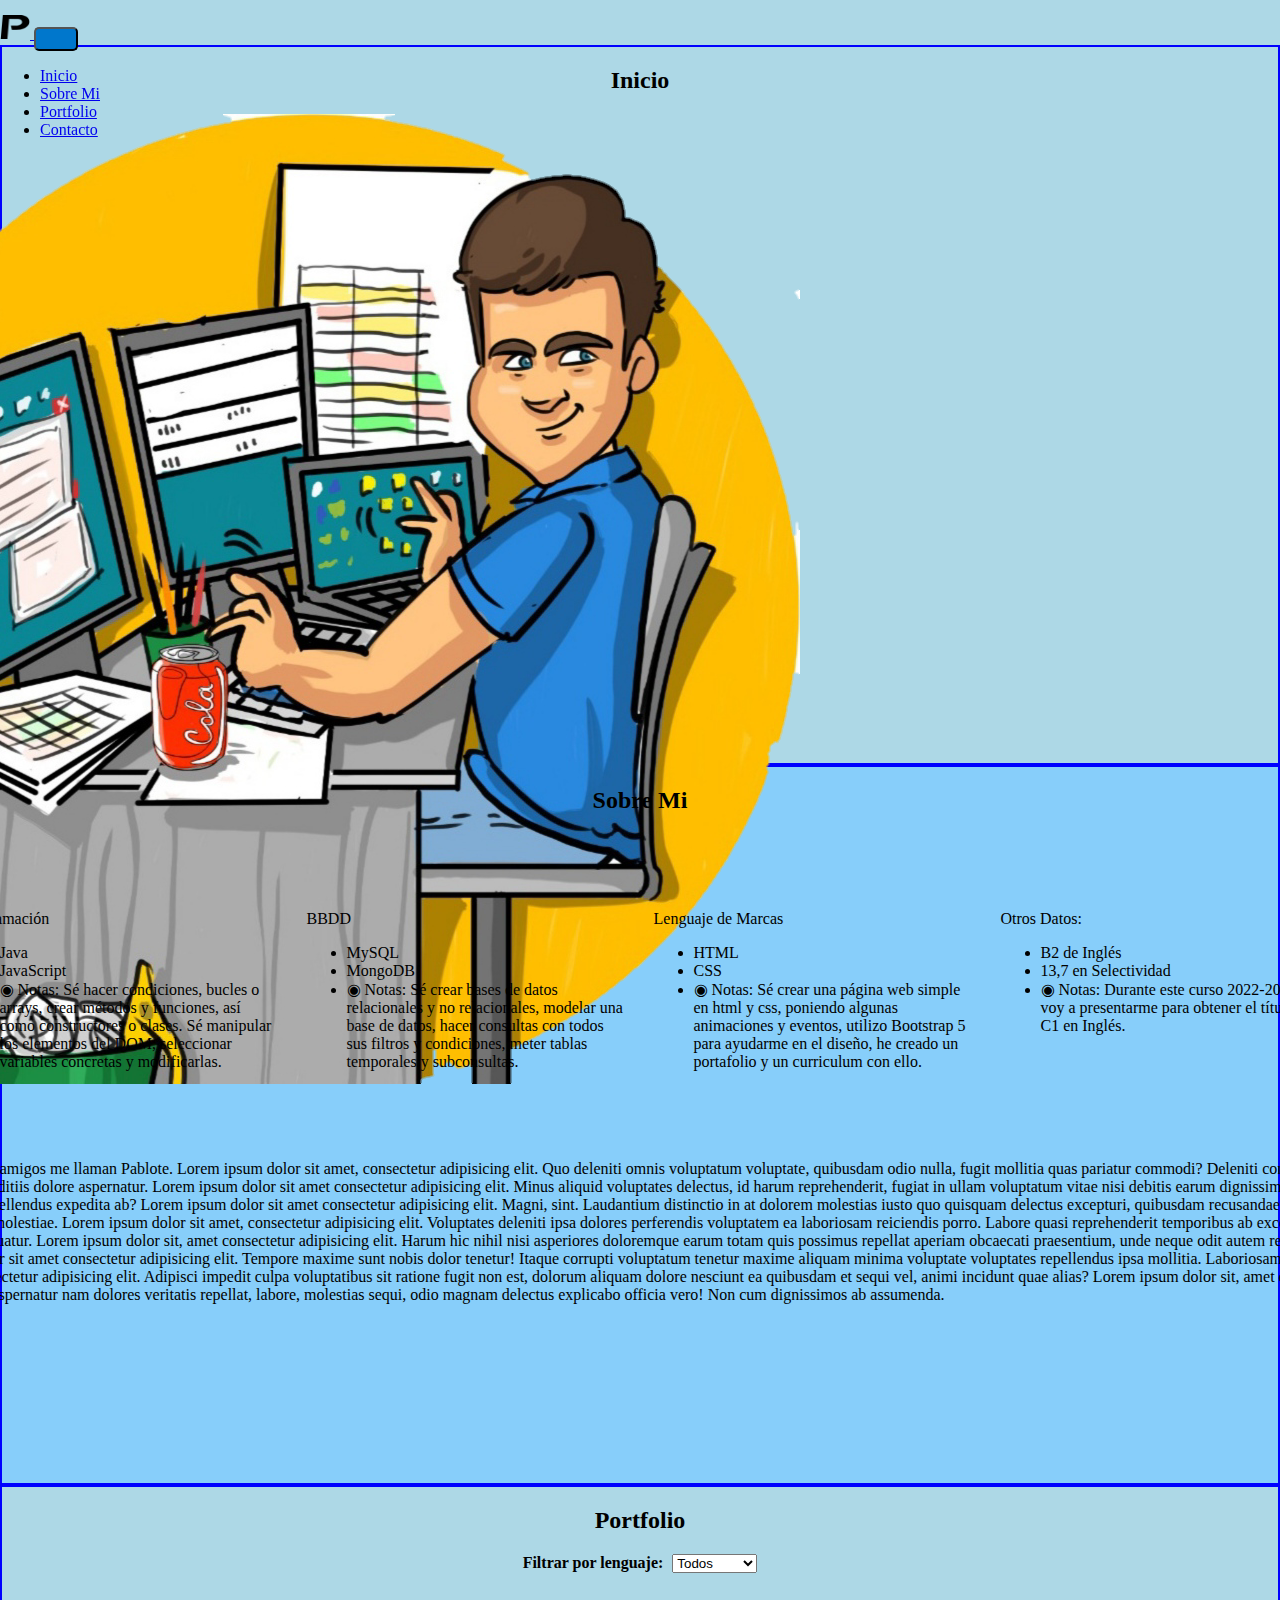
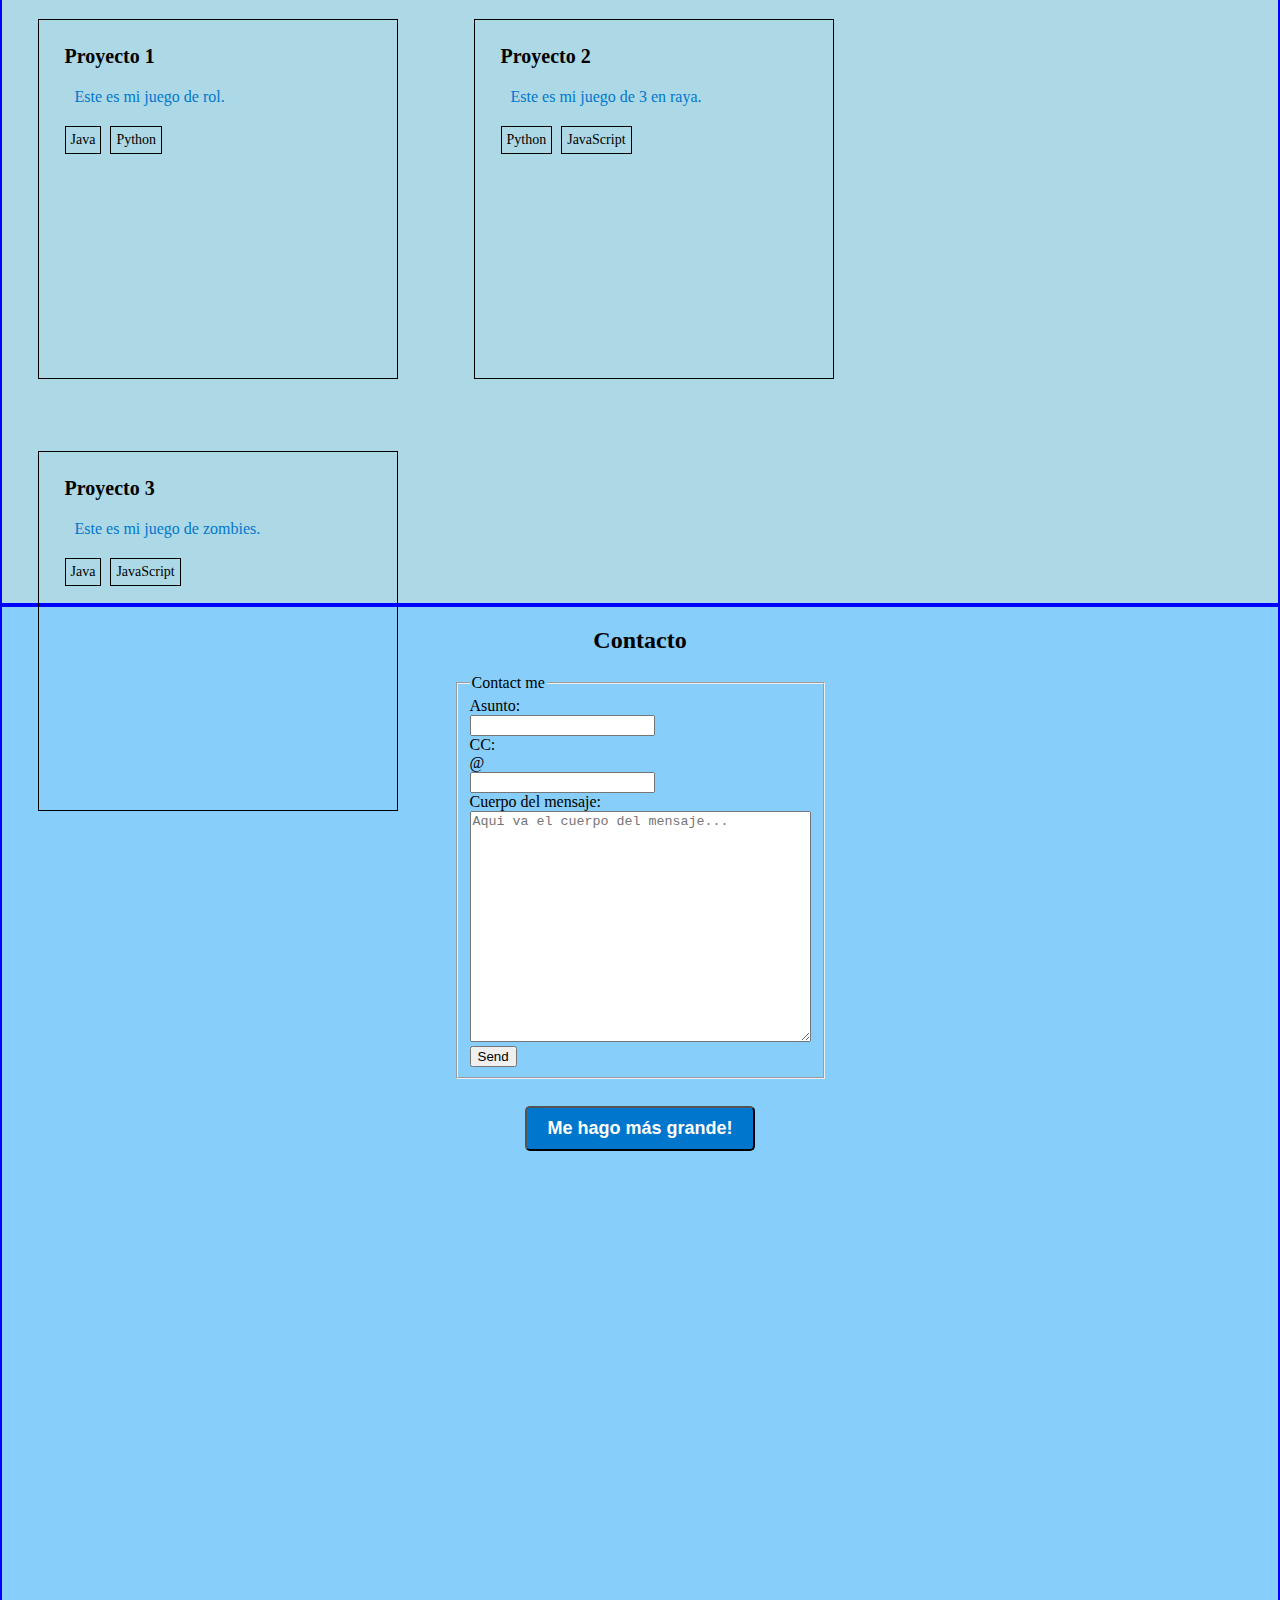
==== index.html @ f9ca8068 "Inicializando proyecto" ====
<!DOCTYPE html>
<html lang="es">
<head>
    <meta charset="UTF-8">
	<meta name="description" content="Portfolio de Pablo Ballesteros Lara, estudiante de 1 DAM.">
	<meta name="keywords" content="html, portfolio, pagina, web">
	<meta name="language" content="ES">
	<meta name="author" content="pabloballesteroslara2004@gmail.com">
	<meta name="robots" content="index,follow">
	<meta name="revised" content="Monday, February 20th, 2023, 00:00am">
	<meta name="viewport" content="width=device-width, initial scale=1.0">
	<meta http-equiv="X-UA-Compatible" content="IE-edge, chrome1">
	<meta http-equiv="refresh" content="300; URL=index.html">
    <link href="https://cdn.jsdelivr.net/npm/bootstrap@5.0.2/dist/css/bootstrap.min.css" rel="stylesheet" integrity="sha384-EVSTQN3/azprG1Anm3QDgpJLIm9Nao0Yz1ztcQTwFspd3yD65VohhpuuCOmLASjC" crossorigin="anonymous">
    <link rel="stylesheet" href="css/styles.css" type="text/css"/>
    <link rel="icon" href="imgs/Imagen_3.png" type="image/png" />

    <title>Pablito's Portfolio</title>
</head>
<body>
    <header class="navbar navbar-expand-lg navbar-light bg-light navbar-fixed-top">
    <nav class="navbar navbar-expand-lg navbar-light bg-light">
        <div class="container-fluid">
          <a class="navbar-brand" href="#">
            <img src="imgs/Imagen_3.png" alt="" width="30" height="24">
          </a>
          <button class="navbar-toggler" type="button" data-bs-toggle="collapse" data-bs-target="#navbarNav" aria-controls="navbarNav" aria-expanded="false" aria-label="Toggle navigation">
            <span class="navbar-toggler-icon"></span>
          </button>
          <div class="collapse navbar-collapse" id="navbarNav">
            <ul class="navbar-nav">
              <li class="nav-item">
                <a class="nav-link" aria-current="page" href="inicio/inicio.html">Inicio</a>
              </li>
              <li class="nav-item">
                <a class="nav-link" href="sobreMi/sobreMi.html">Sobre Mi</a>
              </li>
              <li class="nav-item">
                <a class="nav-link" href="portfolio/portfolio.html">Portfolio</a>
              </li>
              <li class="nav-item">
                <a class="nav-link" href="contacto/contacto.html">Contacto</a>
              </li>
            </ul>
          </div>
        </div>
      </nav>
    </header>

      <section class="inicio">
        <h2>Inicio</h2>
        <div class="card mb-3" style="width: 180vh; height: 90vh;">
            <div class="row g-0">
              <div class="col-md-4">
                <img src="imgs/Imagen_2.png" class="img-fluid rounded-start" alt="Img">
              </div>
              <div class="col-md-8">
                <div class="card-body">
                  <h5 class="card-title">¿Quien Soy?</h5>
                  <p class="card-text">Me llamo Pablo, pero mis amigos me llaman Pablote. Lorem ipsum dolor sit amet, consectetur adipisicing elit. Quo deleniti omnis voluptatum voluptate, quibusdam odio nulla, fugit mollitia quas pariatur commodi? Deleniti consequuntur accusamus ipsum vero doloribus blanditiis dolore aspernatur. Lorem ipsum dolor sit amet consectetur adipisicing elit. Minus aliquid voluptates delectus, id harum reprehenderit, fugiat in ullam voluptatum vitae nisi debitis earum dignissimos aspernatur necessitatibus eligendi repellendus expedita ab? Lorem ipsum dolor sit amet consectetur adipisicing elit. Magni, sint. Laudantium distinctio in at dolorem molestias iusto quo quisquam delectus excepturi, quibusdam recusandae repellendus blanditiis, sed veniam quas, officiis molestiae. Lorem ipsum dolor sit amet, consectetur adipisicing elit. Voluptates deleniti ipsa dolores perferendis voluptatem ea laboriosam reiciendis porro. Labore quasi reprehenderit temporibus ab excepturi nemo blanditiis id molestiae corporis consequatur. Lorem ipsum dolor sit, amet consectetur adipisicing elit. Harum hic nihil nisi asperiores doloremque earum totam quis possimus repellat aperiam obcaecati praesentium, unde neque odit autem rerum, commodi voluptas magni? Lorem ipsum dolor sit amet consectetur adipisicing elit. Tempore maxime sunt nobis dolor tenetur! Itaque corrupti voluptatum tenetur maxime aliquam minima voluptate voluptates repellendus ipsa mollitia. Laboriosam odit incidunt ut? Lorem ipsum dolor sit amet consectetur adipisicing elit. Adipisci impedit culpa voluptatibus sit ratione fugit non est, dolorum aliquam dolore nesciunt ea quibusdam et sequi vel, animi incidunt quae alias? Lorem ipsum dolor sit, amet consectetur adipisicing elit. Laborum modi nihil aspernatur nam dolores veritatis repellat, labore, molestias sequi, odio magnam delectus explicabo officia vero! Non cum dignissimos ab assumenda.</p>
                </div>
              </div>
            </div>
          </div>
        </section>
    <section class="sobremi">
        <h2>Sobre Mi</h2>
       <div class="sobremi__cards"> 
        <div class="card" style="width: 20rem; height: 18rem;">
            <div class="card-header">
              Programación
            </div>
            <ul class="list-group list-group-flush">
              <li class="list-group-item">Java</li>
              <li class="list-group-item">JavaScript</li>
              <li class="list-group-item">◉ Notas: Sé hacer condiciones, bucles o arrays, crear métodos y funciones, así como constructores o clases. Sé manipular los elementos del DOM, seleccionar variables concretas y modificarlas.</li>
            </ul>
          </div>

          <div class="card" style="width: 20rem; height: 18rem;">
            <div class="card-header">
              BBDD
            </div>
            <ul class="list-group list-group-flush">
              <li class="list-group-item">MySQL</li>
              <li class="list-group-item">MongoDB</li>
              <li class="list-group-item">◉ Notas: Sé crear bases de datos relacionales y no relacionales, modelar una base de datos, hacer consultas con todos sus filtros y condiciones, meter tablas temporales y subconsultas.</li>
            </ul>
          </div>

          <div class="card" style="width: 20rem; height: 18rem;">
            <div class="card-header">
              Lenguaje de Marcas
            </div>
            <ul class="list-group list-group-flush">
              <li class="list-group-item">HTML</li>
              <li class="list-group-item">CSS</li>
              <li class="list-group-item">◉ Notas: Sé crear una página web simple en html y css, poniendo algunas animaciones y eventos, utilizo Bootstrap 5 para ayudarme en el diseño, he creado un portafolio y un curriculum con ello.</li>
            </ul>
          </div>

          <div class="card" style="width: 20rem; height: 18rem;">
            <div class="card-header">
              Otros Datos:
            </div>
            <ul class="list-group list-group-flush">
              <li class="list-group-item">B2 de Inglés</li>
              <li class="list-group-item">13,7 en Selectividad</li>
              <li class="list-group-item">◉ Notas: Durante este curso 2022-2023 voy a presentarme para obtener el título de C1 en Inglés.</li>
            </ul>
          </div>
       </div>
    </section>

    <section class="portfolio">
        <h2>Portfolio</h2>

        <form id="filter-form">
            <label for="filter-select">Filtrar por lenguaje:</label>
            <select id="filter-select">
              <option value="all">Todos</option>
              <option value="java">Java</option>
              <option value="python">Python</option>
              <option value="javascript">JavaScript</option>
            </select>
          </form>
          
          <div id="card-container">
            <div class="portfolio__card">
              <div class="card-title">Proyecto 1</div>
              <div class="card-description"><a href="#">Este es mi juego de rol.</a></div>
              <div class="card-languages">
                <span class="java">Java</span>
                <span class="python">Python</span>
              </div>
            </div>
            
            <div class="portfolio__card">
              <div class="card-title">Proyecto 2</div>
              <div class="card-description"><a href="#">Este es mi juego de 3 en raya.</a></div>
              <div class="card-languages">
                <span class="python">Python</span>
                <span class="javascript">JavaScript</span>
              </div>
            </div>
            
            <div class="portfolio__card">
              <div class="card-title">Proyecto 3</div>
              <div class="card-description"><a href="#">Este es mi juego de zombies.</a></div>
              <div class="card-languages">
                <span class="java">Java</span>
                <span class="javascript">JavaScript</span>
              </div>
            </div>
          </div>
    </section>
    <section class="contacto">
        <h2>Contacto</h2>
        <div id="contact" class="container">
            <form action="mailto:pabloballesteroslara@vedruna.es" method="get" class="mt-2 mx-auto">
                <fieldset class="form-row reset p-4 align-items-center border border-primary ">
                    <legend class="reset text-light border border-primary px-2 py-1">Contact me</legend>
    
                    <div class="form-group row g-3 mt-1 mx-auto">
                        <label for="subject" class="col-sm-2 col-form-label text-primary">Asunto:</label>
                        <div class="col-sm-10">
                            <input type="text" id="subject" class="form-control text-info" name="subject" required />
                        </div>
                    </div>
    
                    <div class="form-group row g-3 mt-1 mx-auto">
                        <label for="cc" class="col-sm-2 col-form-label text-primary">CC:</label>
                        <div class="col input-group mb-2">
                            <div class="input-group-prepend">
                                <div class="input-group-text">@</div>
                              </div>
                            <input type="email" id="cc" class="form-control text-info" name="cc" pattern="[a-z0-9._%+-]+@[a-z0-9.-]+\.[a-z]{2,}$"/>
                        </div>
                    </div>
    
                    <div class="row g-3 mt-2 mx-auto">
                        <label for="body" class="form-label text-primary">Cuerpo del mensaje: </label> <br />
                        <textarea id="body" class="form-control text-info mt-2 w-10" name="body" placeholder="Aqui va el cuerpo del mensaje..." rows="15" cols="40"
                            required></textarea>
                    </div>
    
                    <div class="row g-3 mt-2 w-25 mx-auto">
                        <input id="sendBttn" class="btn btn-primary btn-lg" type="submit" value="Send" />
                    </div>
                </fieldset>
            </form>
        </div>
        <button>Me hago más grande!</button>
    </section>

</body>
</html>
---- css/styles.css ----
*{
    box-sizing: border-box;
}
body{
    margin: 0;
    padding: 0;
    background-color:lightblue;
    background-repeat: no-repeat;
    background-size: cover;
}
h2{
    font-weight: bolder;
    text-align: center;
    transition: transform 0.3s ease-in-out;
}

/*Primera animación: los títulos h2 rotan 360 grados si pones el mouse sobre ellos*/
h2:hover{
    transform: rotate(360deg);
}
/*No me valía solo con hacer position fixed y top 0, porque era un nav de Bootstrap, he tenido que crear otra clase con las cosas de Bootstrap y aplicarle esos efectos a la clase*/
.navbar-fixed-top {
    position: fixed;
    top: 0;
    width: 100%;
    z-index: 1000;
 }

.nav img{
    max-height: 5vh;
    max-width: 5vh;
}

.inicio{
    width: 100%;
    height: 80vh;
    display: flex;
    flex-direction: column;
    align-items: center;
    color: black;
    background-color:lightblue;
    border: solid 2px blue;
    margin-top: 5vh;
}

button {
    display: inline-block;
    padding: 10px 20px;
    font-size: 18px;
    font-weight: bold;
    color: #ffffff;
    background-color: #0077cc;
    border-radius: 5px;
    transition: background-color 0.3s, transform 0.3s;
  }
  button:hover {
    background-color: #0055aa;
    transform: scale(1.1);
  }

.sobremi{
    width: 100%;
    height: 80vh;
    display: flex;
    flex-direction: column;
    align-items: center;
    color: black;
    background-color:lightskyblue;
    border: solid 2px blue;
}

.sobremi__cards{
    display: flex;
    flex-direction: row;
    align-items: center;
    justify-content: space-around;
    color: black;
    gap: 3vh;
    padding-top: 6%;
}


.portfolio{
    width: 100%;
    height: 80vh;
    display: flex;
    flex-direction: column;
    align-items: center;
    color: black;
    background-color:lightblue;
    border: solid 2px blue;
}

.portfolio__card {
    display: inline-block;
    width: 40vh;
    height: 40vh;
    border: 1px solid black;
    padding: 2%;
    margin: 4vh;
    box-sizing: border-box;
  }
  
  .card-title {
    font-size: 20px;
    font-weight: bold;
    margin-bottom: 10px;
  }
  
  .card-description {
    font-size: 16px;
    margin-bottom: 10px;
  }

  /*Animación 2: En este caso, los links se desplazan un poco a la derecha si pongo el mouse sobre ellos.*/

  .card-description a {
    color: #0077cc;
    text-decoration: none;
    display: inline-block;
    padding: 10px;
    position: relative;
    transition: left 0.3s ease-out;
  }
  .card-description a::before {
    content: '';
    position: absolute;
    top: 0;
    left: 0;
    width: 0;
    height: 100%;
    background-color: rgba(0, 0, 0, 0.1);
    transition: width 0.3s ease-out;
    z-index: -1;
  }
  .card-description a:hover {
    left: 10px;
  }
  .card-description a:hover::before {
    width: 100%;
  }
  
  .card-languages {
    margin-top: 10px;
  }
  
  .card-languages span {
    display: inline-block;
    padding: 5px;
    margin-right: 5px;
    border: 1px solid black;
    font-size: 14px;
  }
  
  #filter-form {
    margin-bottom: 10px;
  }
  
  #filter-form label {
    font-size: 16px;
    font-weight: bold;
    margin-right: 5px;
  }

.contacto{
    width: 100%;
    height: 125vh;
    display: flex;
    flex-direction: column;
    align-items: center;
    color: black;
    background-color:lightskyblue;
    border: solid 2px blue;
    
}

/*Tercera animación: El botón se hace más grande cuando pones el mouse encima de él*/
button {
    display: inline-block;
    margin-top: 3vh;
    font-weight: bold;
    color: #ffffff;
    background-color: #0077cc;
    border-radius: 5px;
    transition: background-color 0.3s, transform 0.3s;
  }
  button:hover {
    background-color: #0055aa;
    transform: scale(1.1);
  }

/*Al usar Bootstrap para prácticamente la totalidad de la página, no he necesitado usar las media queries, pero las dejo comentadas para que veas que sé usarlas*/

/*@media only screen and (min-width: 576px) {
    body {
      font-size: 18px;
    }
  }
  
  @media only screen and (min-width: 768px) {
    header {
      padding: 2rem;
    }
    nav {
      flex-direction: row;
    }
  }
  @media only screen and (min-width: 992px) {
    
    body {
      font-size: 20px;
    }
  }
  @media only screen and (min-width: 1200px) {
    header {
      padding: 3rem;
    }
  }
  @media only screen and (min-width: 1400px) {
    body {
      font-size: 22px;
    }
  }*/
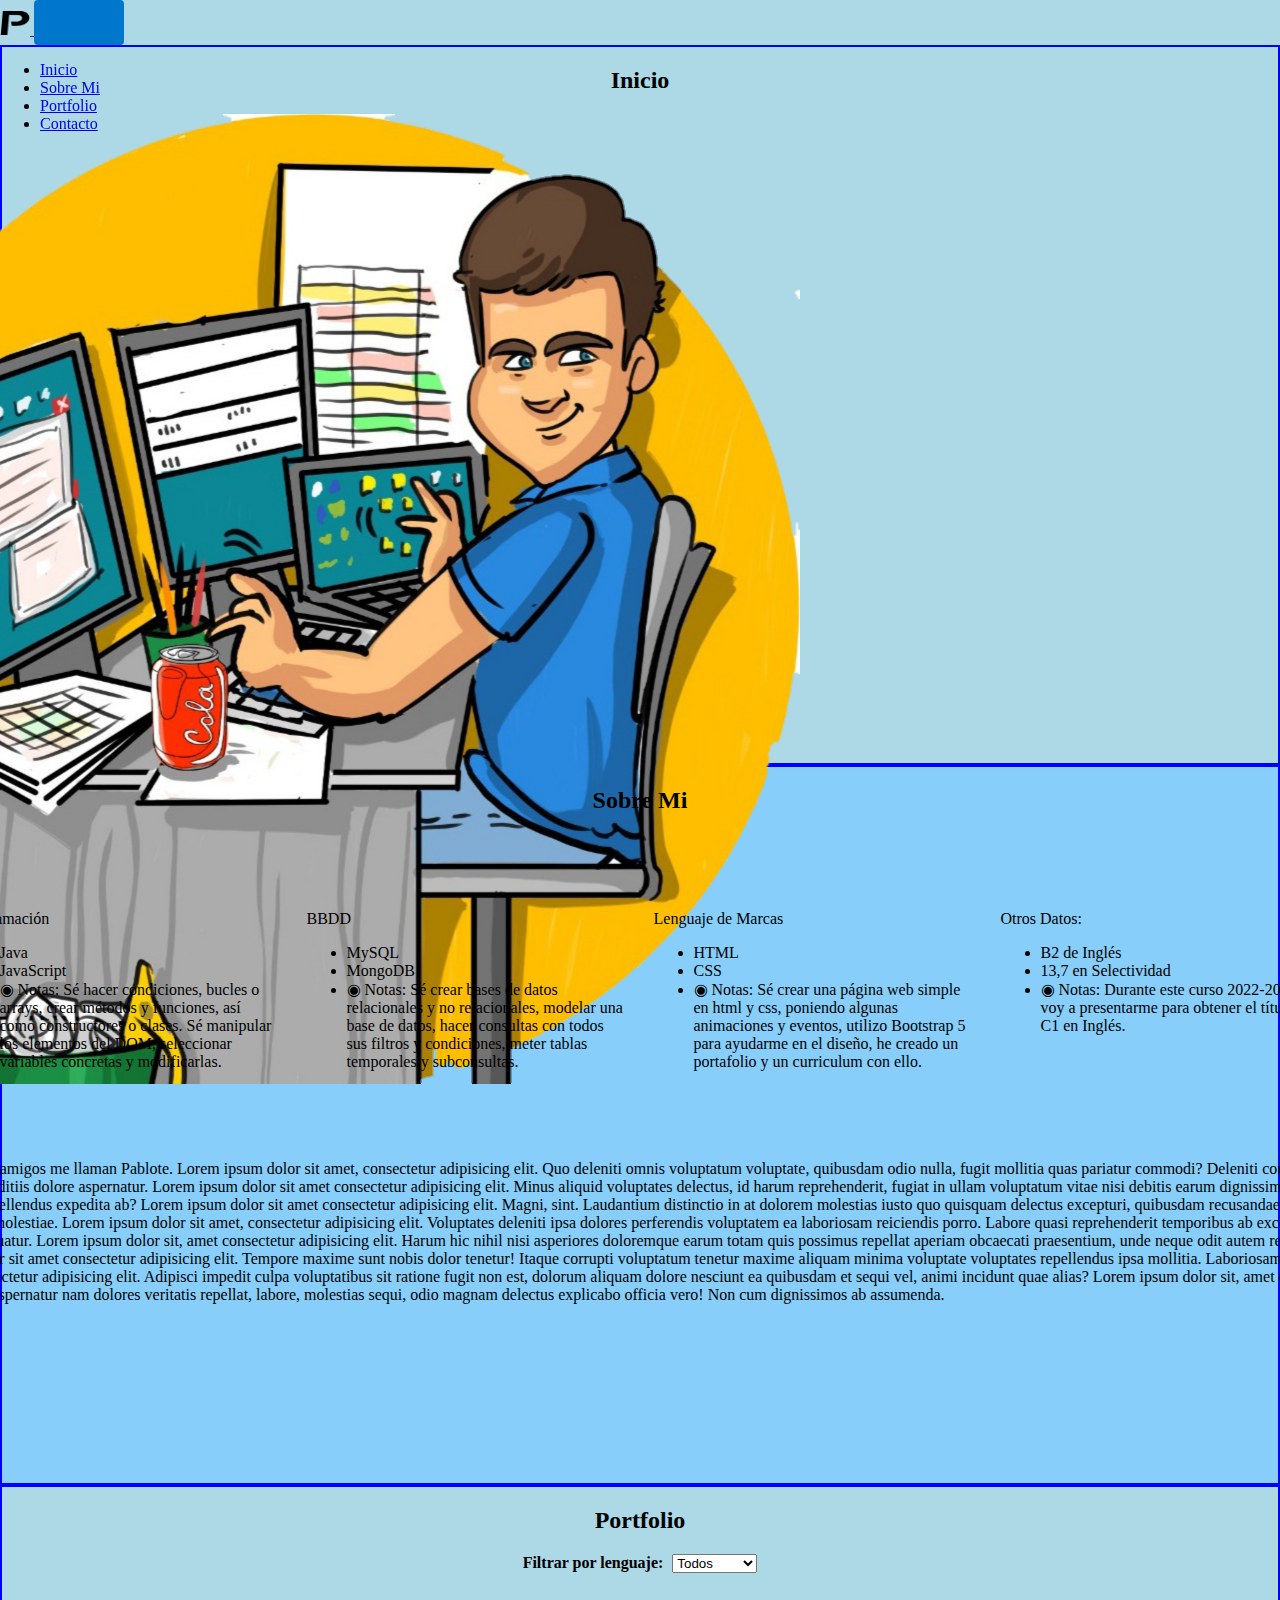
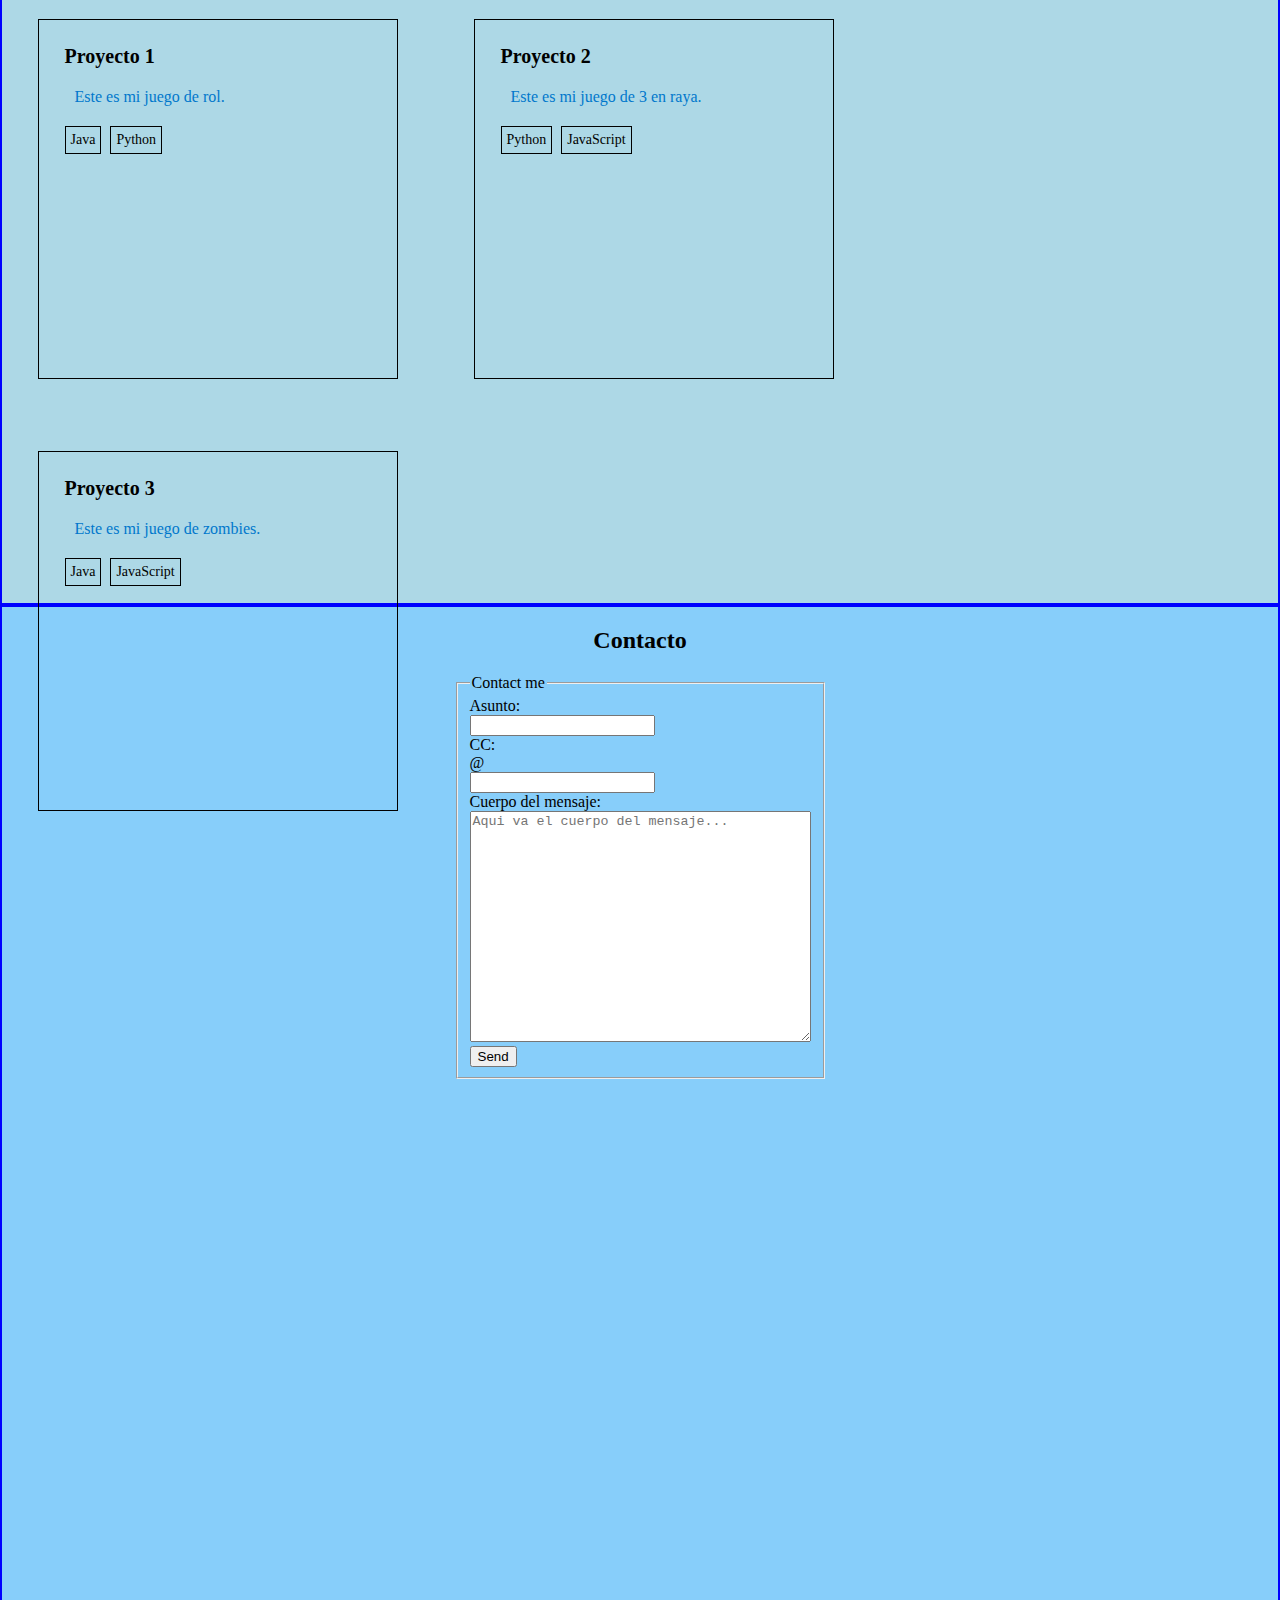
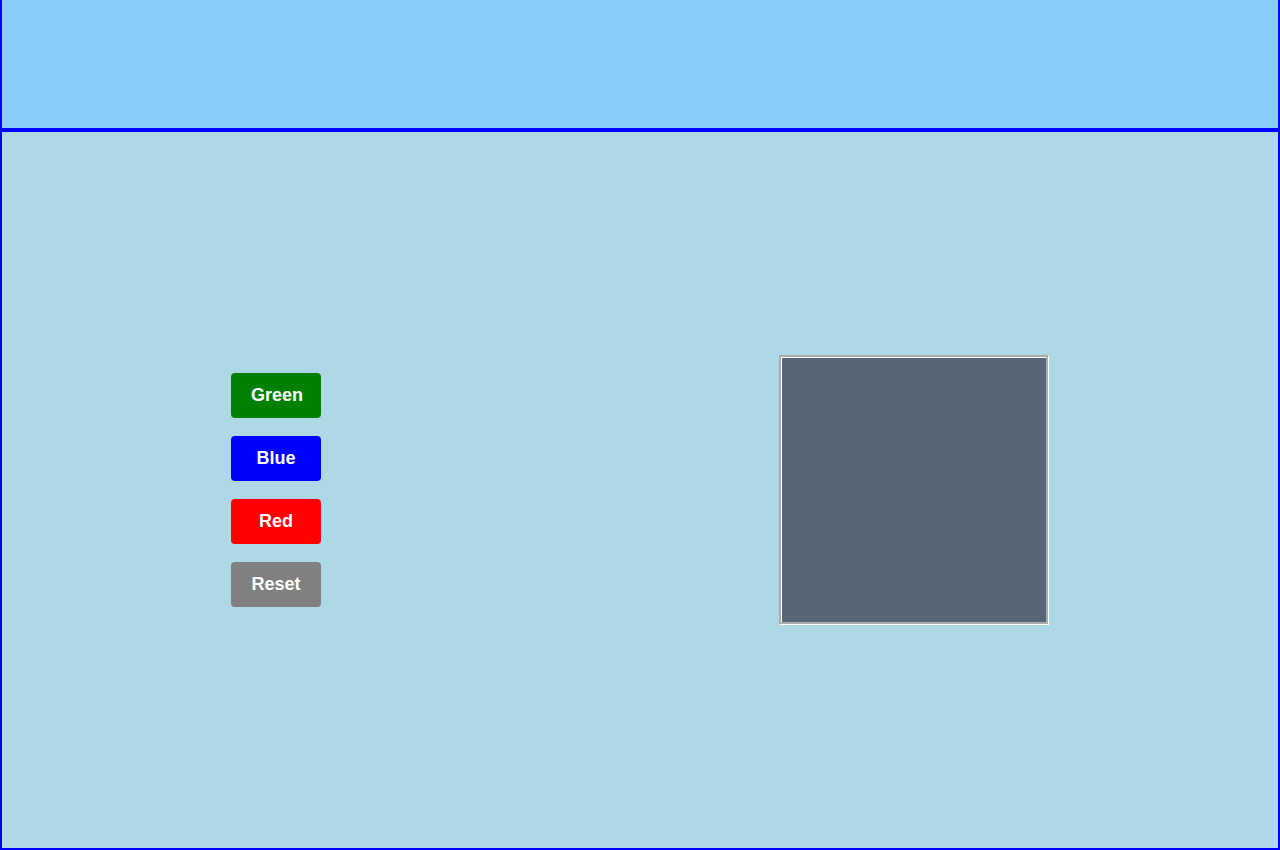
==== commit 63b80077: "Ejercicio 2 JS" ====
--- a/index.html
+++ b/index.html
@@ -18,6 +18,8 @@
     <title>Pablito's Portfolio</title>
 </head>
 <body>
+
+
     <header class="navbar navbar-expand-lg navbar-light bg-light navbar-fixed-top">
     <nav class="navbar navbar-expand-lg navbar-light bg-light">
         <div class="container-fluid">
@@ -190,8 +192,23 @@
                 </fieldset>
             </form>
         </div>
-        <button>Me hago más grande!</button>
+
     </section>
 
+    <div class="container-color">
+      <div class="buttons">
+        <button type="button" id="btngreen" onclick="changeColor('green')">Green</button>
+        <button type="button" id="btnblue" onclick="changeColor('blue')">Blue</button>
+        <button type="button" id="btnred" onclick="changeColor('red')">Red</button>
+        <button type="button" id="btnreset" onclick="changeColor('reset')">Reset</button>
+      </div>
+      <div class="box"></div>
+    </div>
+
+    
+
+
+  </div>
+  <script src="js/app.js"></script>
 </body>
 </html>--- a/css/styles.css
+++ b/css/styles.css
@@ -8,6 +8,7 @@
     background-repeat: no-repeat;
     background-size: cover;
 }
+
 h2{
     font-weight: bolder;
     text-align: center;
@@ -174,20 +175,61 @@
     
 }
 
-/*Tercera animación: El botón se hace más grande cuando pones el mouse encima de él*/
+.container-color {
+  width: 100%;
+  height: 80vh;
+  display: flex;
+  flex-direction: row;
+  align-items: center;
+  color: black;
+  background-color: lightblue;
+  border: solid 2px blue;
+  justify-content: space-around;
+}
+
+.buttons {
+  display: flex;
+  flex-direction: column;
+  gap: 2vh;
+}
+
 button {
-    display: inline-block;
-    margin-top: 3vh;
-    font-weight: bold;
-    color: #ffffff;
-    background-color: #0077cc;
-    border-radius: 5px;
-    transition: background-color 0.3s, transform 0.3s;
-  }
-  button:hover {
-    background-color: #0055aa;
-    transform: scale(1.1);
-  }
+  width: 10vh;
+  height: 5vh;
+  border: none;
+  cursor: pointer;
+  outline: none;
+  text-transform: capitalize;
+  border-radius: 4px;
+}
+
+#btngreen {
+  background-color: green;
+}
+
+#btnblue {
+  background-color: blue;
+}
+
+#btnred {
+  background-color: red;
+}
+
+#btnreset {
+  background-color: grey;
+  color: white;
+  font-weight: bold;
+}
+
+.box {
+  width: 30vh;
+  height: 30vh;
+  border: 3px groove white;
+  background: #556677;
+}
+
+
+
 
 /*Al usar Bootstrap para prácticamente la totalidad de la página, no he necesitado usar las media queries, pero las dejo comentadas para que veas que sé usarlas*/
 
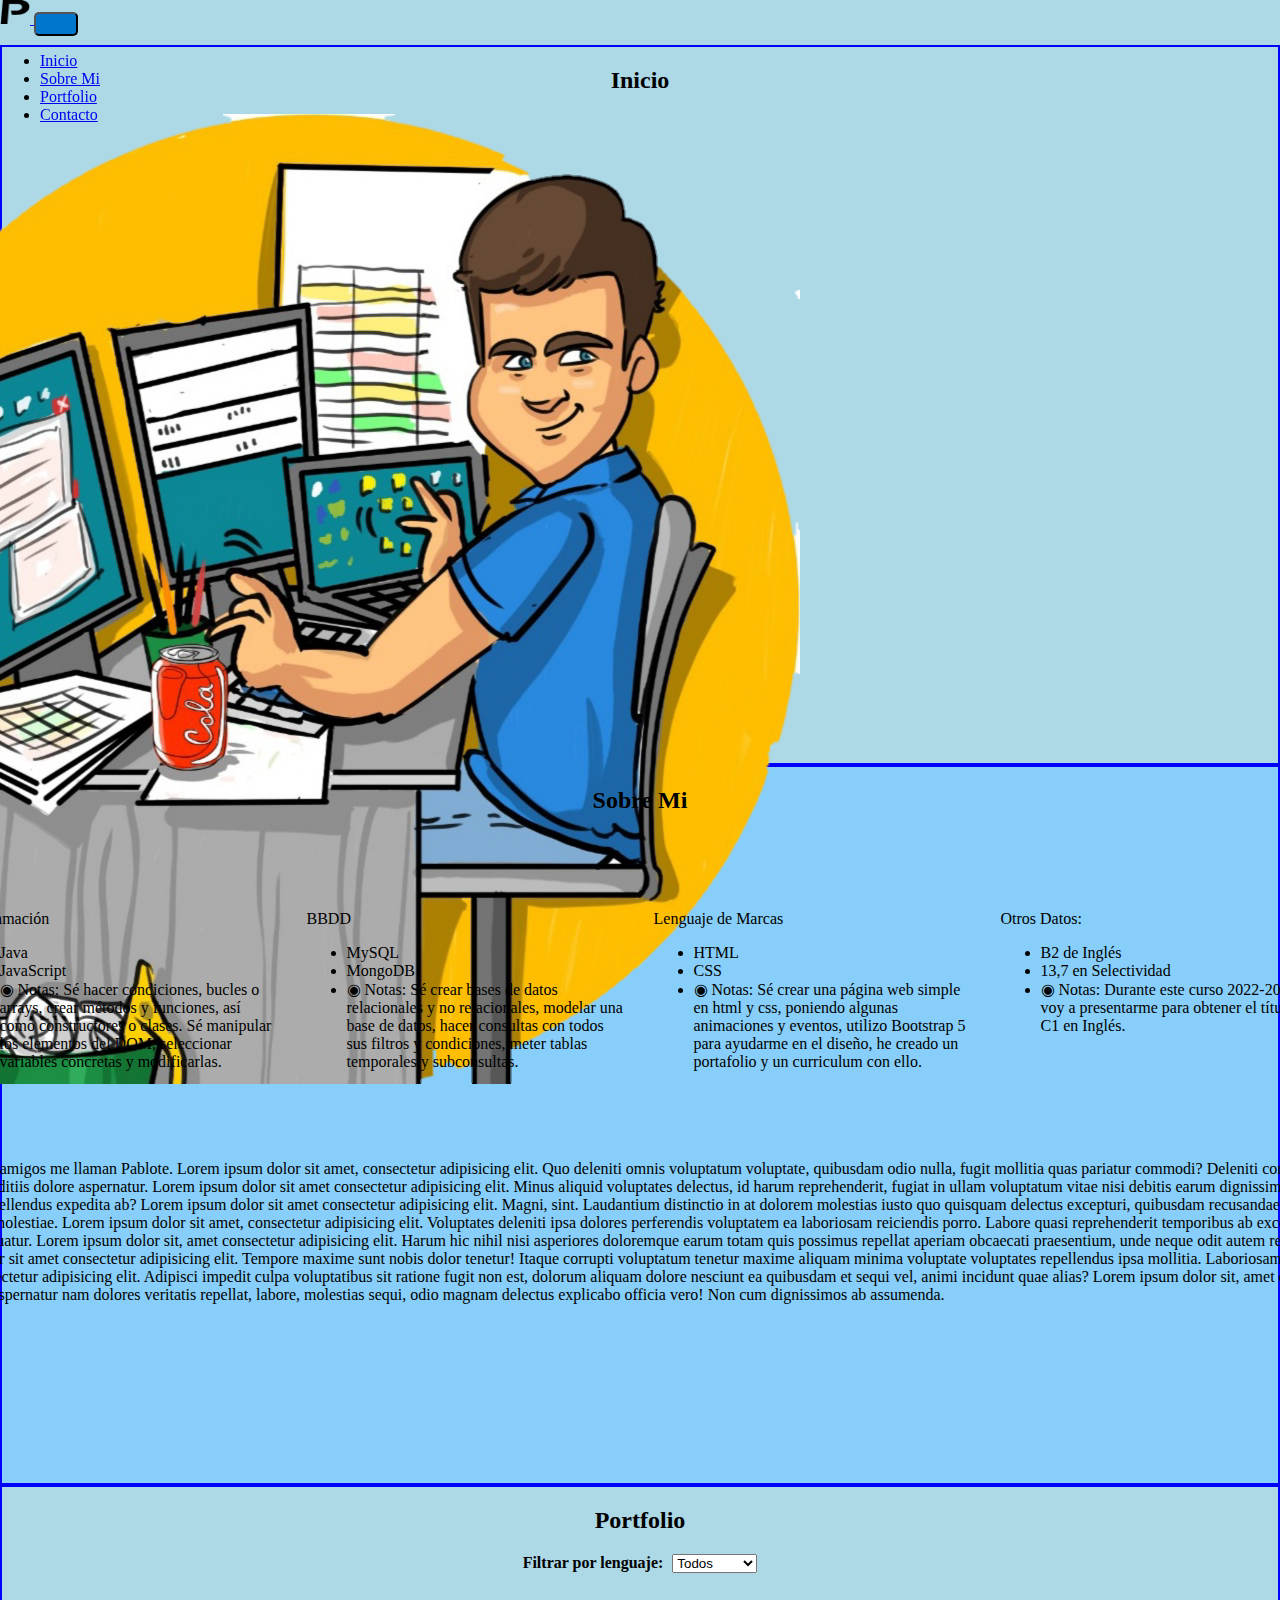
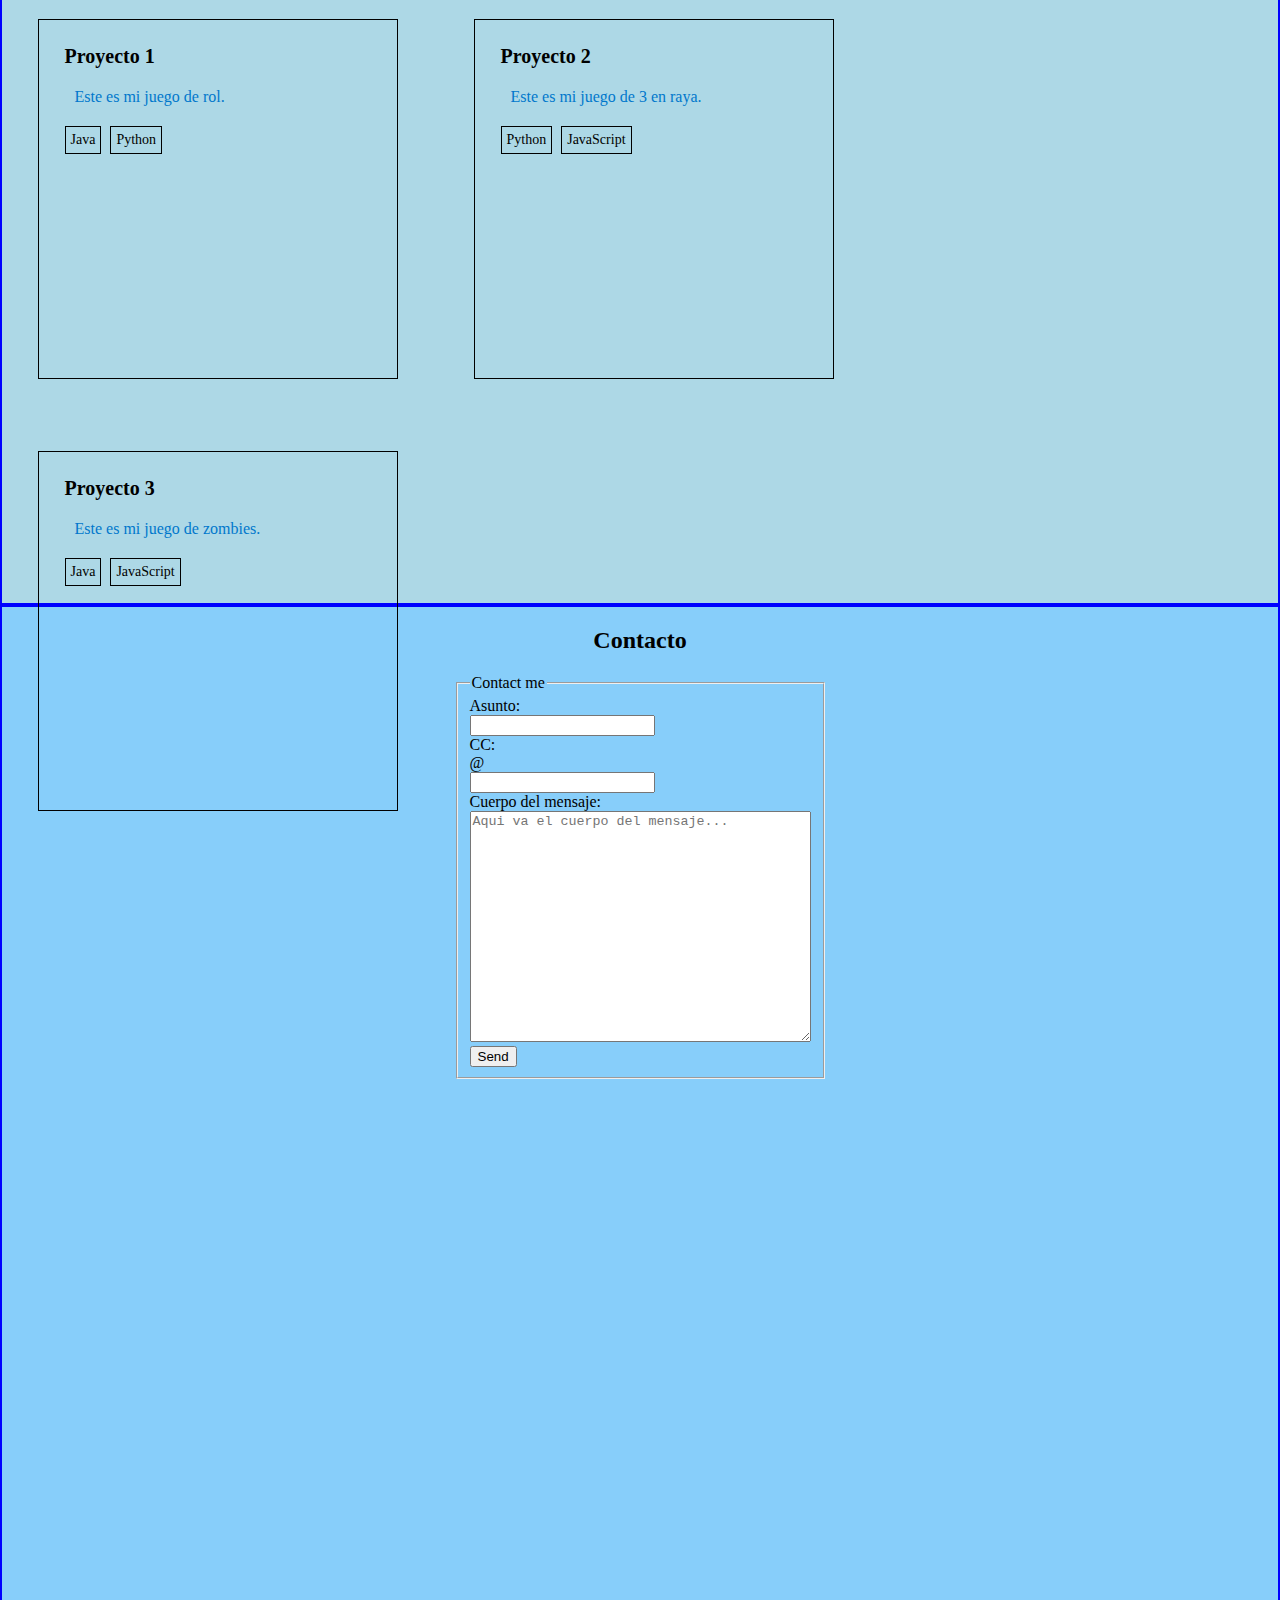
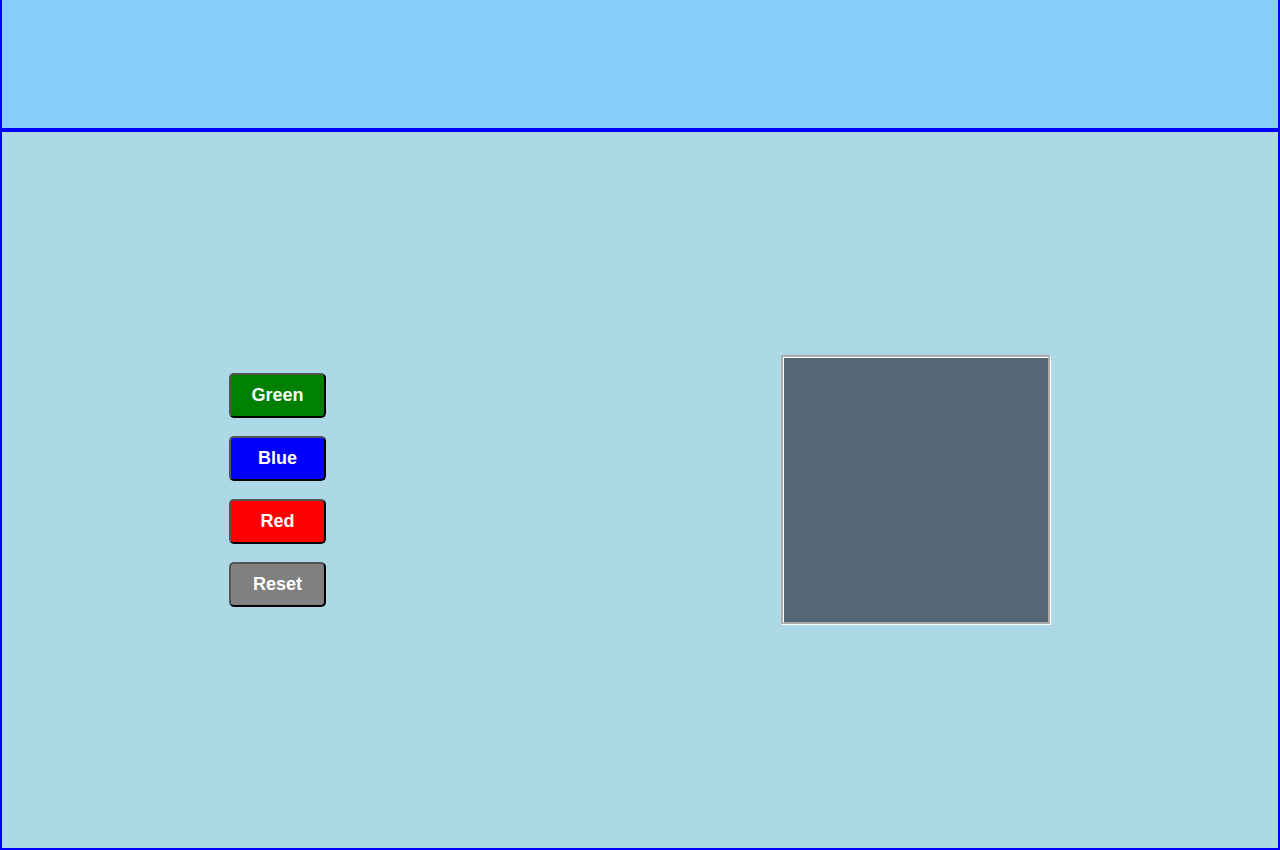
==== commit d6ce6e11: "Trabajo Final JS" ====
--- a/index.html
+++ b/index.html
@@ -1,214 +1,208 @@
-<!DOCTYPE html>
-<html lang="es">
-<head>
-    <meta charset="UTF-8">
-	<meta name="description" content="Portfolio de Pablo Ballesteros Lara, estudiante de 1 DAM.">
-	<meta name="keywords" content="html, portfolio, pagina, web">
-	<meta name="language" content="ES">
-	<meta name="author" content="pabloballesteroslara2004@gmail.com">
-	<meta name="robots" content="index,follow">
-	<meta name="revised" content="Monday, February 20th, 2023, 00:00am">
-	<meta name="viewport" content="width=device-width, initial scale=1.0">
-	<meta http-equiv="X-UA-Compatible" content="IE-edge, chrome1">
-	<meta http-equiv="refresh" content="300; URL=index.html">
-    <link href="https://cdn.jsdelivr.net/npm/bootstrap@5.0.2/dist/css/bootstrap.min.css" rel="stylesheet" integrity="sha384-EVSTQN3/azprG1Anm3QDgpJLIm9Nao0Yz1ztcQTwFspd3yD65VohhpuuCOmLASjC" crossorigin="anonymous">
-    <link rel="stylesheet" href="css/styles.css" type="text/css"/>
-    <link rel="icon" href="imgs/Imagen_3.png" type="image/png" />
-
-    <title>Pablito's Portfolio</title>
-</head>
-<body>
-
-
-    <header class="navbar navbar-expand-lg navbar-light bg-light navbar-fixed-top">
-    <nav class="navbar navbar-expand-lg navbar-light bg-light">
-        <div class="container-fluid">
-          <a class="navbar-brand" href="#">
-            <img src="imgs/Imagen_3.png" alt="" width="30" height="24">
-          </a>
-          <button class="navbar-toggler" type="button" data-bs-toggle="collapse" data-bs-target="#navbarNav" aria-controls="navbarNav" aria-expanded="false" aria-label="Toggle navigation">
-            <span class="navbar-toggler-icon"></span>
-          </button>
-          <div class="collapse navbar-collapse" id="navbarNav">
-            <ul class="navbar-nav">
-              <li class="nav-item">
-                <a class="nav-link" aria-current="page" href="inicio/inicio.html">Inicio</a>
-              </li>
-              <li class="nav-item">
-                <a class="nav-link" href="sobreMi/sobreMi.html">Sobre Mi</a>
-              </li>
-              <li class="nav-item">
-                <a class="nav-link" href="portfolio/portfolio.html">Portfolio</a>
-              </li>
-              <li class="nav-item">
-                <a class="nav-link" href="contacto/contacto.html">Contacto</a>
-              </li>
-            </ul>
-          </div>
-        </div>
-      </nav>
-    </header>
-
-      <section class="inicio">
-        <h2>Inicio</h2>
-        <div class="card mb-3" style="width: 180vh; height: 90vh;">
-            <div class="row g-0">
-              <div class="col-md-4">
-                <img src="imgs/Imagen_2.png" class="img-fluid rounded-start" alt="Img">
-              </div>
-              <div class="col-md-8">
-                <div class="card-body">
-                  <h5 class="card-title">¿Quien Soy?</h5>
-                  <p class="card-text">Me llamo Pablo, pero mis amigos me llaman Pablote. Lorem ipsum dolor sit amet, consectetur adipisicing elit. Quo deleniti omnis voluptatum voluptate, quibusdam odio nulla, fugit mollitia quas pariatur commodi? Deleniti consequuntur accusamus ipsum vero doloribus blanditiis dolore aspernatur. Lorem ipsum dolor sit amet consectetur adipisicing elit. Minus aliquid voluptates delectus, id harum reprehenderit, fugiat in ullam voluptatum vitae nisi debitis earum dignissimos aspernatur necessitatibus eligendi repellendus expedita ab? Lorem ipsum dolor sit amet consectetur adipisicing elit. Magni, sint. Laudantium distinctio in at dolorem molestias iusto quo quisquam delectus excepturi, quibusdam recusandae repellendus blanditiis, sed veniam quas, officiis molestiae. Lorem ipsum dolor sit amet, consectetur adipisicing elit. Voluptates deleniti ipsa dolores perferendis voluptatem ea laboriosam reiciendis porro. Labore quasi reprehenderit temporibus ab excepturi nemo blanditiis id molestiae corporis consequatur. Lorem ipsum dolor sit, amet consectetur adipisicing elit. Harum hic nihil nisi asperiores doloremque earum totam quis possimus repellat aperiam obcaecati praesentium, unde neque odit autem rerum, commodi voluptas magni? Lorem ipsum dolor sit amet consectetur adipisicing elit. Tempore maxime sunt nobis dolor tenetur! Itaque corrupti voluptatum tenetur maxime aliquam minima voluptate voluptates repellendus ipsa mollitia. Laboriosam odit incidunt ut? Lorem ipsum dolor sit amet consectetur adipisicing elit. Adipisci impedit culpa voluptatibus sit ratione fugit non est, dolorum aliquam dolore nesciunt ea quibusdam et sequi vel, animi incidunt quae alias? Lorem ipsum dolor sit, amet consectetur adipisicing elit. Laborum modi nihil aspernatur nam dolores veritatis repellat, labore, molestias sequi, odio magnam delectus explicabo officia vero! Non cum dignissimos ab assumenda.</p>
-                </div>
-              </div>
-            </div>
-          </div>
-        </section>
-    <section class="sobremi">
-        <h2>Sobre Mi</h2>
-       <div class="sobremi__cards"> 
-        <div class="card" style="width: 20rem; height: 18rem;">
-            <div class="card-header">
-              Programación
-            </div>
-            <ul class="list-group list-group-flush">
-              <li class="list-group-item">Java</li>
-              <li class="list-group-item">JavaScript</li>
-              <li class="list-group-item">◉ Notas: Sé hacer condiciones, bucles o arrays, crear métodos y funciones, así como constructores o clases. Sé manipular los elementos del DOM, seleccionar variables concretas y modificarlas.</li>
-            </ul>
-          </div>
-
-          <div class="card" style="width: 20rem; height: 18rem;">
-            <div class="card-header">
-              BBDD
-            </div>
-            <ul class="list-group list-group-flush">
-              <li class="list-group-item">MySQL</li>
-              <li class="list-group-item">MongoDB</li>
-              <li class="list-group-item">◉ Notas: Sé crear bases de datos relacionales y no relacionales, modelar una base de datos, hacer consultas con todos sus filtros y condiciones, meter tablas temporales y subconsultas.</li>
-            </ul>
-          </div>
-
-          <div class="card" style="width: 20rem; height: 18rem;">
-            <div class="card-header">
-              Lenguaje de Marcas
-            </div>
-            <ul class="list-group list-group-flush">
-              <li class="list-group-item">HTML</li>
-              <li class="list-group-item">CSS</li>
-              <li class="list-group-item">◉ Notas: Sé crear una página web simple en html y css, poniendo algunas animaciones y eventos, utilizo Bootstrap 5 para ayudarme en el diseño, he creado un portafolio y un curriculum con ello.</li>
-            </ul>
-          </div>
-
-          <div class="card" style="width: 20rem; height: 18rem;">
-            <div class="card-header">
-              Otros Datos:
-            </div>
-            <ul class="list-group list-group-flush">
-              <li class="list-group-item">B2 de Inglés</li>
-              <li class="list-group-item">13,7 en Selectividad</li>
-              <li class="list-group-item">◉ Notas: Durante este curso 2022-2023 voy a presentarme para obtener el título de C1 en Inglés.</li>
-            </ul>
-          </div>
-       </div>
-    </section>
-
-    <section class="portfolio">
-        <h2>Portfolio</h2>
-
-        <form id="filter-form">
-            <label for="filter-select">Filtrar por lenguaje:</label>
-            <select id="filter-select">
-              <option value="all">Todos</option>
-              <option value="java">Java</option>
-              <option value="python">Python</option>
-              <option value="javascript">JavaScript</option>
-            </select>
-          </form>
-          
-          <div id="card-container">
-            <div class="portfolio__card">
-              <div class="card-title">Proyecto 1</div>
-              <div class="card-description"><a href="#">Este es mi juego de rol.</a></div>
-              <div class="card-languages">
-                <span class="java">Java</span>
-                <span class="python">Python</span>
-              </div>
-            </div>
-            
-            <div class="portfolio__card">
-              <div class="card-title">Proyecto 2</div>
-              <div class="card-description"><a href="#">Este es mi juego de 3 en raya.</a></div>
-              <div class="card-languages">
-                <span class="python">Python</span>
-                <span class="javascript">JavaScript</span>
-              </div>
-            </div>
-            
-            <div class="portfolio__card">
-              <div class="card-title">Proyecto 3</div>
-              <div class="card-description"><a href="#">Este es mi juego de zombies.</a></div>
-              <div class="card-languages">
-                <span class="java">Java</span>
-                <span class="javascript">JavaScript</span>
-              </div>
-            </div>
-          </div>
-    </section>
-    <section class="contacto">
-        <h2>Contacto</h2>
-        <div id="contact" class="container">
-            <form action="mailto:pabloballesteroslara@vedruna.es" method="get" class="mt-2 mx-auto">
-                <fieldset class="form-row reset p-4 align-items-center border border-primary ">
-                    <legend class="reset text-light border border-primary px-2 py-1">Contact me</legend>
-    
-                    <div class="form-group row g-3 mt-1 mx-auto">
-                        <label for="subject" class="col-sm-2 col-form-label text-primary">Asunto:</label>
-                        <div class="col-sm-10">
-                            <input type="text" id="subject" class="form-control text-info" name="subject" required />
-                        </div>
-                    </div>
-    
-                    <div class="form-group row g-3 mt-1 mx-auto">
-                        <label for="cc" class="col-sm-2 col-form-label text-primary">CC:</label>
-                        <div class="col input-group mb-2">
-                            <div class="input-group-prepend">
-                                <div class="input-group-text">@</div>
-                              </div>
-                            <input type="email" id="cc" class="form-control text-info" name="cc" pattern="[a-z0-9._%+-]+@[a-z0-9.-]+\.[a-z]{2,}$"/>
-                        </div>
-                    </div>
-    
-                    <div class="row g-3 mt-2 mx-auto">
-                        <label for="body" class="form-label text-primary">Cuerpo del mensaje: </label> <br />
-                        <textarea id="body" class="form-control text-info mt-2 w-10" name="body" placeholder="Aqui va el cuerpo del mensaje..." rows="15" cols="40"
-                            required></textarea>
-                    </div>
-    
-                    <div class="row g-3 mt-2 w-25 mx-auto">
-                        <input id="sendBttn" class="btn btn-primary btn-lg" type="submit" value="Send" />
-                    </div>
-                </fieldset>
-            </form>
-        </div>
-
-    </section>
-
-    <div class="container-color">
-      <div class="buttons">
-        <button type="button" id="btngreen" onclick="changeColor('green')">Green</button>
-        <button type="button" id="btnblue" onclick="changeColor('blue')">Blue</button>
-        <button type="button" id="btnred" onclick="changeColor('red')">Red</button>
-        <button type="button" id="btnreset" onclick="changeColor('reset')">Reset</button>
-      </div>
-      <div class="box"></div>
-    </div>
-
-    
-
-
-  </div>
-  <script src="js/app.js"></script>
-</body>
+<!DOCTYPE html>
+<html lang="es">
+<head>
+    <meta charset="UTF-8">
+	<meta name="description" content="Portfolio de Pablo Ballesteros Lara, estudiante de 1 DAM.">
+	<meta name="keywords" content="html, portfolio, pagina, web">
+	<meta name="language" content="ES">
+	<meta name="author" content="pabloballesteroslara2004@gmail.com">
+	<meta name="robots" content="index,follow">
+	<meta name="revised" content="Monday, February 20th, 2023, 00:00am">
+	<meta name="viewport" content="width=device-width, initial scale=1.0">
+	<meta http-equiv="X-UA-Compatible" content="IE-edge, chrome1">
+	<meta http-equiv="refresh" content="300; URL=index.html">
+    <link href="https://cdn.jsdelivr.net/npm/bootstrap@5.0.2/dist/css/bootstrap.min.css" rel="stylesheet" integrity="sha384-EVSTQN3/azprG1Anm3QDgpJLIm9Nao0Yz1ztcQTwFspd3yD65VohhpuuCOmLASjC" crossorigin="anonymous">
+    <link rel="stylesheet" href="css/styles.css" type="text/css"/>
+    <link rel="icon" href="imgs/Imagen_3.png" type="image/png" />
+
+    <title>Pablito's Portfolio</title>
+</head>
+<body>
+    <header class="navbar navbar-expand-lg navbar-light bg-light navbar-fixed-top">
+    <nav class="navbar navbar-expand-lg navbar-light bg-light">
+        <div class="container-fluid">
+          <a class="navbar-brand" href="#">
+            <img src="imgs/Imagen_3.png" alt="" width="30" height="24">
+          </a>
+          <button class="navbar-toggler" type="button" data-bs-toggle="collapse" data-bs-target="#navbarNav" aria-controls="navbarNav" aria-expanded="false" aria-label="Toggle navigation">
+            <span class="navbar-toggler-icon"></span>
+          </button>
+          <div class="collapse navbar-collapse" id="navbarNav">
+            <ul class="navbar-nav">
+              <li class="nav-item">
+                <a class="nav-link" aria-current="page" href="inicio/inicio.html">Inicio</a>
+              </li>
+              <li class="nav-item">
+                <a class="nav-link" href="sobreMi/sobreMi.html">Sobre Mi</a>
+              </li>
+              <li class="nav-item">
+                <a class="nav-link" href="portfolio/portfolio.html">Portfolio</a>
+              </li>
+              <li class="nav-item">
+                <a class="nav-link" href="contacto/contacto.html">Contacto</a>
+              </li>
+            </ul>
+          </div>
+        </div>
+      </nav>
+    </header>
+
+      <section class="inicio">
+        <h2>Inicio</h2>
+        <div class="card mb-3" style="width: 180vh; height: 90vh;">
+            <div class="row g-0">
+              <div class="col-md-4">
+                <img src="imgs/Imagen_2.png" class="img-fluid rounded-start" alt="Img">
+              </div>
+              <div class="col-md-8">
+                <div class="card-body">
+                  <h5 class="card-title">¿Quien Soy?</h5>
+                  <p class="card-text">Me llamo Pablo, pero mis amigos me llaman Pablote. Lorem ipsum dolor sit amet, consectetur adipisicing elit. Quo deleniti omnis voluptatum voluptate, quibusdam odio nulla, fugit mollitia quas pariatur commodi? Deleniti consequuntur accusamus ipsum vero doloribus blanditiis dolore aspernatur. Lorem ipsum dolor sit amet consectetur adipisicing elit. Minus aliquid voluptates delectus, id harum reprehenderit, fugiat in ullam voluptatum vitae nisi debitis earum dignissimos aspernatur necessitatibus eligendi repellendus expedita ab? Lorem ipsum dolor sit amet consectetur adipisicing elit. Magni, sint. Laudantium distinctio in at dolorem molestias iusto quo quisquam delectus excepturi, quibusdam recusandae repellendus blanditiis, sed veniam quas, officiis molestiae. Lorem ipsum dolor sit amet, consectetur adipisicing elit. Voluptates deleniti ipsa dolores perferendis voluptatem ea laboriosam reiciendis porro. Labore quasi reprehenderit temporibus ab excepturi nemo blanditiis id molestiae corporis consequatur. Lorem ipsum dolor sit, amet consectetur adipisicing elit. Harum hic nihil nisi asperiores doloremque earum totam quis possimus repellat aperiam obcaecati praesentium, unde neque odit autem rerum, commodi voluptas magni? Lorem ipsum dolor sit amet consectetur adipisicing elit. Tempore maxime sunt nobis dolor tenetur! Itaque corrupti voluptatum tenetur maxime aliquam minima voluptate voluptates repellendus ipsa mollitia. Laboriosam odit incidunt ut? Lorem ipsum dolor sit amet consectetur adipisicing elit. Adipisci impedit culpa voluptatibus sit ratione fugit non est, dolorum aliquam dolore nesciunt ea quibusdam et sequi vel, animi incidunt quae alias? Lorem ipsum dolor sit, amet consectetur adipisicing elit. Laborum modi nihil aspernatur nam dolores veritatis repellat, labore, molestias sequi, odio magnam delectus explicabo officia vero! Non cum dignissimos ab assumenda.</p>
+                </div>
+              </div>
+            </div>
+          </div>
+        </section>
+    <section class="sobremi">
+        <h2>Sobre Mi</h2>
+       <div class="sobremi__cards"> 
+        <div class="card" style="width: 20rem; height: 18rem;">
+            <div class="card-header">
+              Programación
+            </div>
+            <ul class="list-group list-group-flush">
+              <li class="list-group-item">Java</li>
+              <li class="list-group-item">JavaScript</li>
+              <li class="list-group-item">◉ Notas: Sé hacer condiciones, bucles o arrays, crear métodos y funciones, así como constructores o clases. Sé manipular los elementos del DOM, seleccionar variables concretas y modificarlas.</li>
+            </ul>
+          </div>
+
+          <div class="card" style="width: 20rem; height: 18rem;">
+            <div class="card-header">
+              BBDD
+            </div>
+            <ul class="list-group list-group-flush">
+              <li class="list-group-item">MySQL</li>
+              <li class="list-group-item">MongoDB</li>
+              <li class="list-group-item">◉ Notas: Sé crear bases de datos relacionales y no relacionales, modelar una base de datos, hacer consultas con todos sus filtros y condiciones, meter tablas temporales y subconsultas.</li>
+            </ul>
+          </div>
+
+          <div class="card" style="width: 20rem; height: 18rem;">
+            <div class="card-header">
+              Lenguaje de Marcas
+            </div>
+            <ul class="list-group list-group-flush">
+              <li class="list-group-item">HTML</li>
+              <li class="list-group-item">CSS</li>
+              <li class="list-group-item">◉ Notas: Sé crear una página web simple en html y css, poniendo algunas animaciones y eventos, utilizo Bootstrap 5 para ayudarme en el diseño, he creado un portafolio y un curriculum con ello.</li>
+            </ul>
+          </div>
+
+          <div class="card" style="width: 20rem; height: 18rem;">
+            <div class="card-header">
+              Otros Datos:
+            </div>
+            <ul class="list-group list-group-flush">
+              <li class="list-group-item">B2 de Inglés</li>
+              <li class="list-group-item">13,7 en Selectividad</li>
+              <li class="list-group-item">◉ Notas: Durante este curso 2022-2023 voy a presentarme para obtener el título de C1 en Inglés.</li>
+            </ul>
+          </div>
+       </div>
+    </section>
+
+    <section class="portfolio">
+        <h2>Portfolio</h2>
+
+        <form id="filter-form">
+            <label for="filter-select">Filtrar por lenguaje:</label>
+            <select id="filter-select">
+              <option value="all">Todos</option>
+              <option value="java">Java</option>
+              <option value="python">Python</option>
+              <option value="javascript">JavaScript</option>
+            </select>
+          </form>
+          
+          <div id="card-container">
+            <div class="portfolio__card">
+              <div class="card-title">Proyecto 1</div>
+              <div class="card-description"><a href="#">Este es mi juego de rol.</a></div>
+              <div class="card-languages">
+                <span class="java">Java</span>
+                <span class="python">Python</span>
+              </div>
+            </div>
+            
+            <div class="portfolio__card">
+              <div class="card-title">Proyecto 2</div>
+              <div class="card-description"><a href="#">Este es mi juego de 3 en raya.</a></div>
+              <div class="card-languages">
+                <span class="python">Python</span>
+                <span class="javascript">JavaScript</span>
+              </div>
+            </div>
+            
+            <div class="portfolio__card">
+              <div class="card-title">Proyecto 3</div>
+              <div class="card-description"><a href="#">Este es mi juego de zombies.</a></div>
+              <div class="card-languages">
+                <span class="java">Java</span>
+                <span class="javascript">JavaScript</span>
+              </div>
+            </div>
+          </div>
+    </section>
+    <section class="contacto">
+      <h2>Contacto</h2>
+      <div id="contact" class="container">
+        <form action="mailto:pabloballesteroslara@vedruna.es" method="get" class="mt-2 mx-auto">
+          <fieldset class="form-row reset p-4 align-items-center border border-primary ">
+            <legend class="reset text-light border border-primary px-2 py-1">Contact me</legend>
+    
+            <div class="form-group row g-3 mt-1 mx-auto">
+              <label for="subject" class="col-sm-2 col-form-label text-primary">Asunto:</label>
+              <div class="col-sm-10">
+                <input type="text" id="subject" class="form-control text-info" name="subject" required />
+                <div id="subjectError" class="error"></div>
+              </div>
+            </div>
+    
+            <div class="form-group row g-3 mt-1 mx-auto">
+              <label for="cc" class="col-sm-2 col-form-label text-primary">CC:</label>
+              <div class="col input-group mb-2">
+                <div class="input-group-prepend">
+                  <div class="input-group-text">@</div>
+                </div>
+                <input type="email" id="cc" class="form-control text-info" name="cc" pattern="[a-z0-9._%+-]+@[a-z0-9.-]+\.[a-z]{2,}$" />
+                <div id="ccError" class="error"></div>
+              </div>
+            </div>
+    
+            <div class="row g-3 mt-2 mx-auto">
+              <label for="body" class="form-label text-primary">Cuerpo del mensaje: </label> <br />
+              <textarea id="body" class="form-control text-info mt-2 w-10" name="body" placeholder="Aqui va el cuerpo del mensaje..." rows="15" cols="40" required></textarea>
+              <div id="bodyError" class="error"></div>
+            </div>
+    
+            <div class="row g-3 mt-2 w-25 mx-auto">
+              <input id="sendBttn" class="btn btn-primary btn-lg" type="submit" value="Send" />
+            </div>
+          </fieldset>
+        </form>
+      </div>
+    </section>
+    <div class="container-color">
+      <div class="buttons">
+        <button type="button" id="btngreen" onclick="changeColor('green')">Green</button>
+        <button type="button" id="btnblue" onclick="changeColor('blue')">Blue</button>
+        <button type="button" id="btnred" onclick="changeColor('red')">Red</button>
+        <button type="button" id="btnreset" onclick="changeColor('reset')">Reset</button>
+      </div>
+      <div class="box"></div>
+    </div>
+    
+<script src="js/app.js"></script>
+</body>
 </html>--- a/css/styles.css
+++ b/css/styles.css
@@ -174,7 +174,6 @@
     border: solid 2px blue;
     
 }
-
 .container-color {
   width: 100%;
   height: 80vh;
@@ -193,6 +192,27 @@
   gap: 2vh;
 }
 
+<<<<<<< HEAD
+=======
+.container-color {
+  width: 100%;
+  height: 80vh;
+  display: flex;
+  flex-direction: row;
+  align-items: center;
+  color: black;
+  background-color: lightblue;
+  border: solid 2px blue;
+  justify-content: space-around;
+}
+
+.buttons {
+  display: flex;
+  flex-direction: column;
+  gap: 2vh;
+}
+
+>>>>>>> dbc0b54ec5cf696694c3f12bfbc1628fbd9e839f
 button {
   width: 10vh;
   height: 5vh;
@@ -227,9 +247,12 @@
   border: 3px groove white;
   background: #556677;
 }
-
-
-
+<<<<<<< HEAD
+=======
+
+
+
+>>>>>>> dbc0b54ec5cf696694c3f12bfbc1628fbd9e839f
 
 /*Al usar Bootstrap para prácticamente la totalidad de la página, no he necesitado usar las media queries, pero las dejo comentadas para que veas que sé usarlas*/
 
